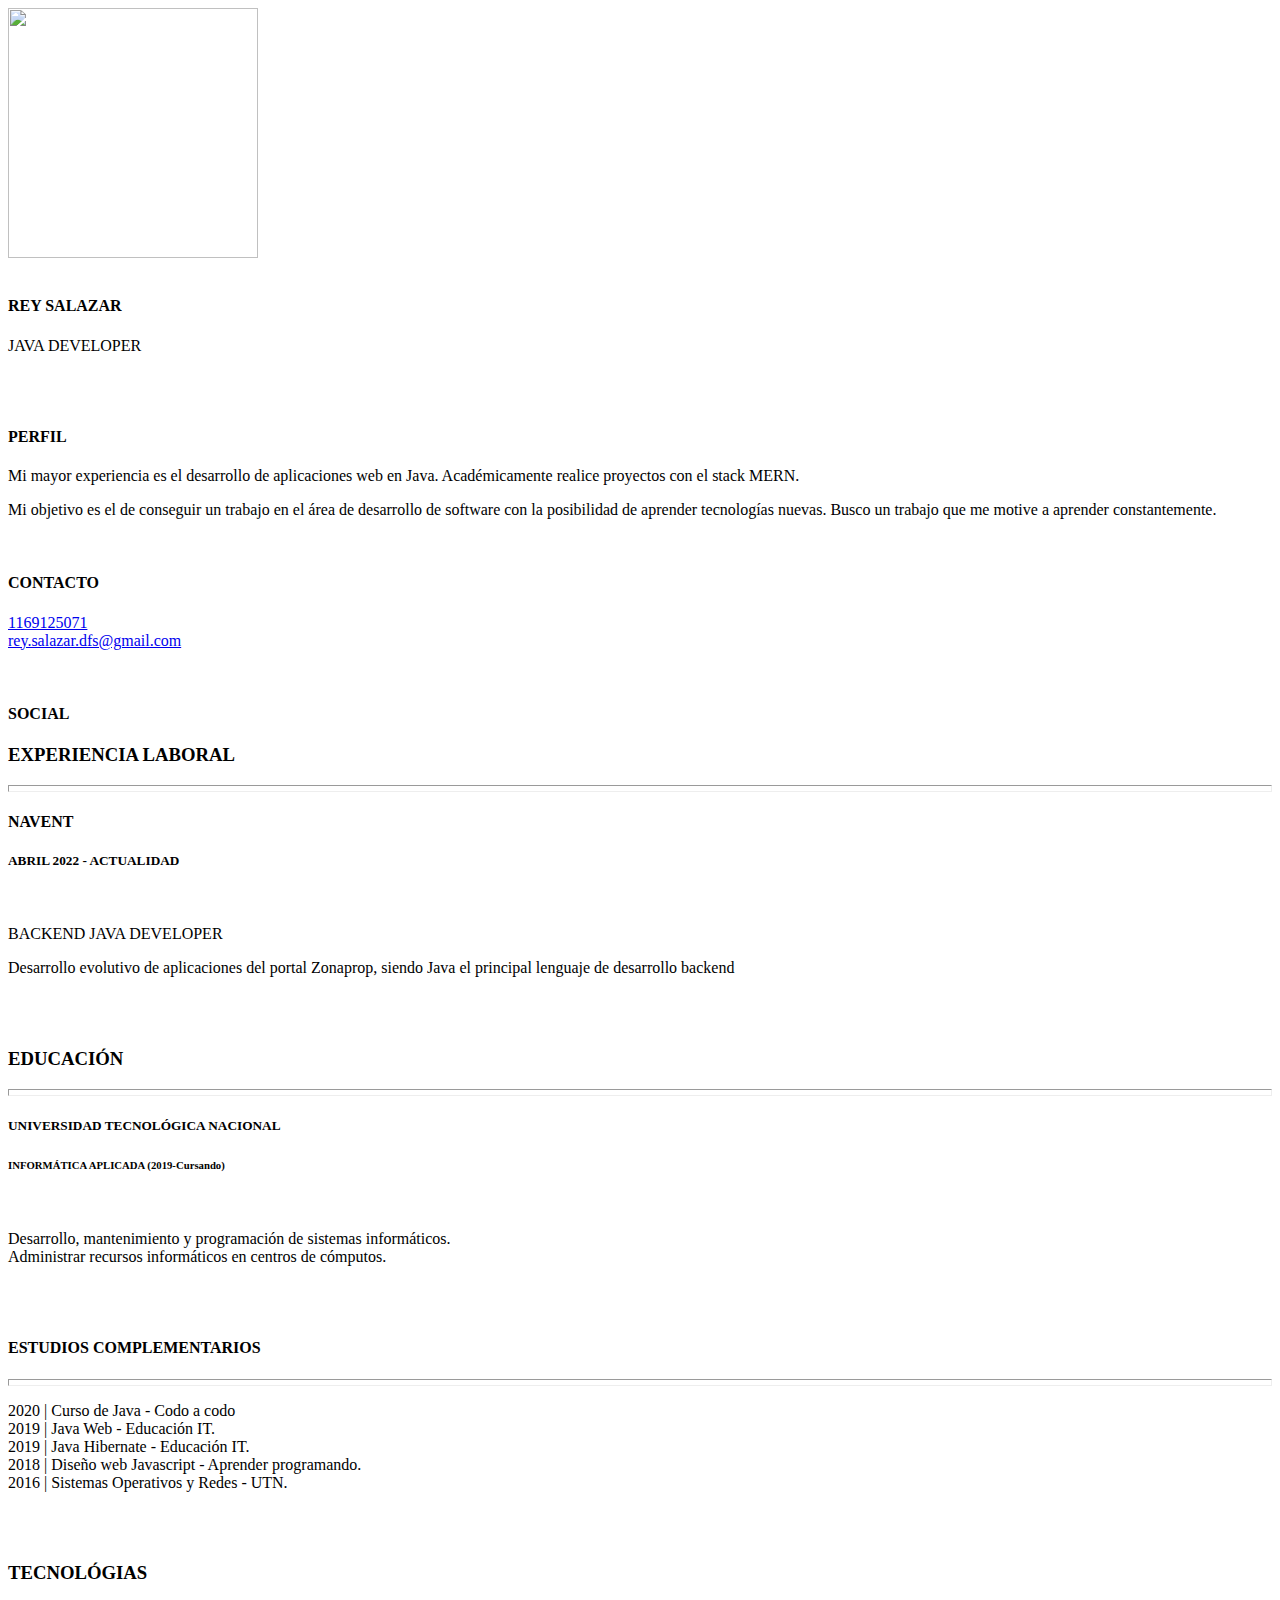
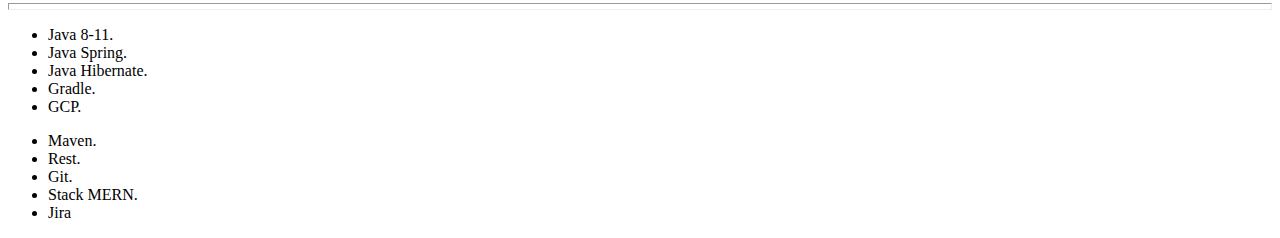
==== index.html @ e9c3587e "Update index.html" ====
<html lang="en">
<head>
    <meta charset="UTF-8">
    <meta http-equiv="X-UA-Compatible" content="IE=edge">
    <meta name="viewport" content="width=device-width, initial-scale=1.0">
    <link href="https://cdn.jsdelivr.net/npm/bootstrap@5.0.2/dist/css/bootstrap.min.css" rel="stylesheet" integrity="sha384-EVSTQN3/azprG1Anm3QDgpJLIm9Nao0Yz1ztcQTwFspd3yD65VohhpuuCOmLASjC" crossorigin="anonymous">
    <link href="index.css" rel="stylesheet"/>
    <title>Rey Salazar CV</title>
</head>
<body class="row align-items-center justify-content-center vh-100 p-5">
        <section class="home p-5">
            <div class="datos in-flex border p-5 ">
                <img class="profile text-center" src="img/foto.jpg" height="250px" width="250px"/>
                <br><br>
                <h4 class="datos text-center">REY SALAZAR</h4>
                <p class="datos text-center">JAVA DEVELOPER</p>
                <br>
                <br>
                <h4 class="datos">PERFIL</h4>
                <p class="datos">
                    Mi mayor experiencia es el
                    desarrollo de aplicaciones web en
                    Java. Académicamente realice
                    proyectos con el stack MERN.
                </p>
                <p class="datos">
                    Mi objetivo es el de conseguir un
                    trabajo en el área de desarrollo de
                    software con la posibilidad de
                    aprender tecnologías nuevas.
                    Busco un trabajo que me motive a
                    aprender constantemente.
                </p>
                <br>
                <h4 class="datos">CONTACTO</h4>
                <p class="datos">
                <a  class="datos" href="tel:+5491169125071">1169125071</a><br>
                <a  class="datos" href="mailto:rey.salazar.dfs@gmail.com">rey.salazar.dfs@gmail.com</a></p>
                <br>
                <h4 class="datos">SOCIAL</h4>
                <a class="red in" href="https://www.linkedin.com/in/rey-salazar/" target="_blank"></a>
                <a class="red git" href="https://github.com/ReySalazar" target="_blank"></a>
            </div>
            <div class="in-flex border p-5">
                <div>
                    <h3 >EXPERIENCIA LABORAL</h3>
                    <hr size="7px" />
                    <h4>NAVENT</h4>
                    <h5>ABRIL 2022 - ACTUALIDAD</h5>
                    <br>
                    <p>BACKEND JAVA DEVELOPER</p>
                    <p>Desarrollo evolutivo de aplicaciones del portal Zonaprop, siendo Java el principal lenguaje de desarrollo backend</p>
                    </p>
                </div>
                <div>
                    <br>
                    <br>
                    <h3>EDUCACIÓN</h3>
                    <hr size="7px" />
                    <h5>UNIVERSIDAD TECNOLÓGICA NACIONAL</h5>
                    <h6>INFORMÁTICA APLICADA (2019-Cursando)</h6>
                    <br>
                    <p>Desarrollo, mantenimiento y programación de sistemas informáticos.<br>Administrar recursos informáticos en centros de cómputos.</p>
                </div>
                <div>
                    <br>
                    <br>
                    <h4>ESTUDIOS COMPLEMENTARIOS</h4>
                    <hr size="7px" />
                    <p>2020 | Curso de Java - Codo a codo<br>2019 | Java Web - Educación IT.<br>2019 | Java Hibernate - Educación IT.
                    <br>2018 | Diseño web Javascript - Aprender programando.<br>2016 | Sistemas Operativos y Redes - UTN.</p>
                </div>
                <div>
                    <br>
                    <br>
                    <h3>TECNOLÓGIAS</h3>
                    <hr size="7px" />
                    <div class="row">
                        <div class="col-6">
                            <ul>
                                <li>Java 8-11.</li>
                                <li>Java Spring.</li>
                                <li>Java Hibernate.</li>
                                <li>Gradle.</li>
                                <li>GCP.</li>
                            </ul>
                        </div>
                        <div class="col-6">
                            <ul>
                                <li>Maven.</li>
                                <li>Rest.</li>
                                <li>Git.</li>
                                <li>Stack MERN.</li>
                                <li>Jira</li>
                            </ul>
                        </div>
                    </div>
                </div>
            </div>
        </section>
</body>
</html>
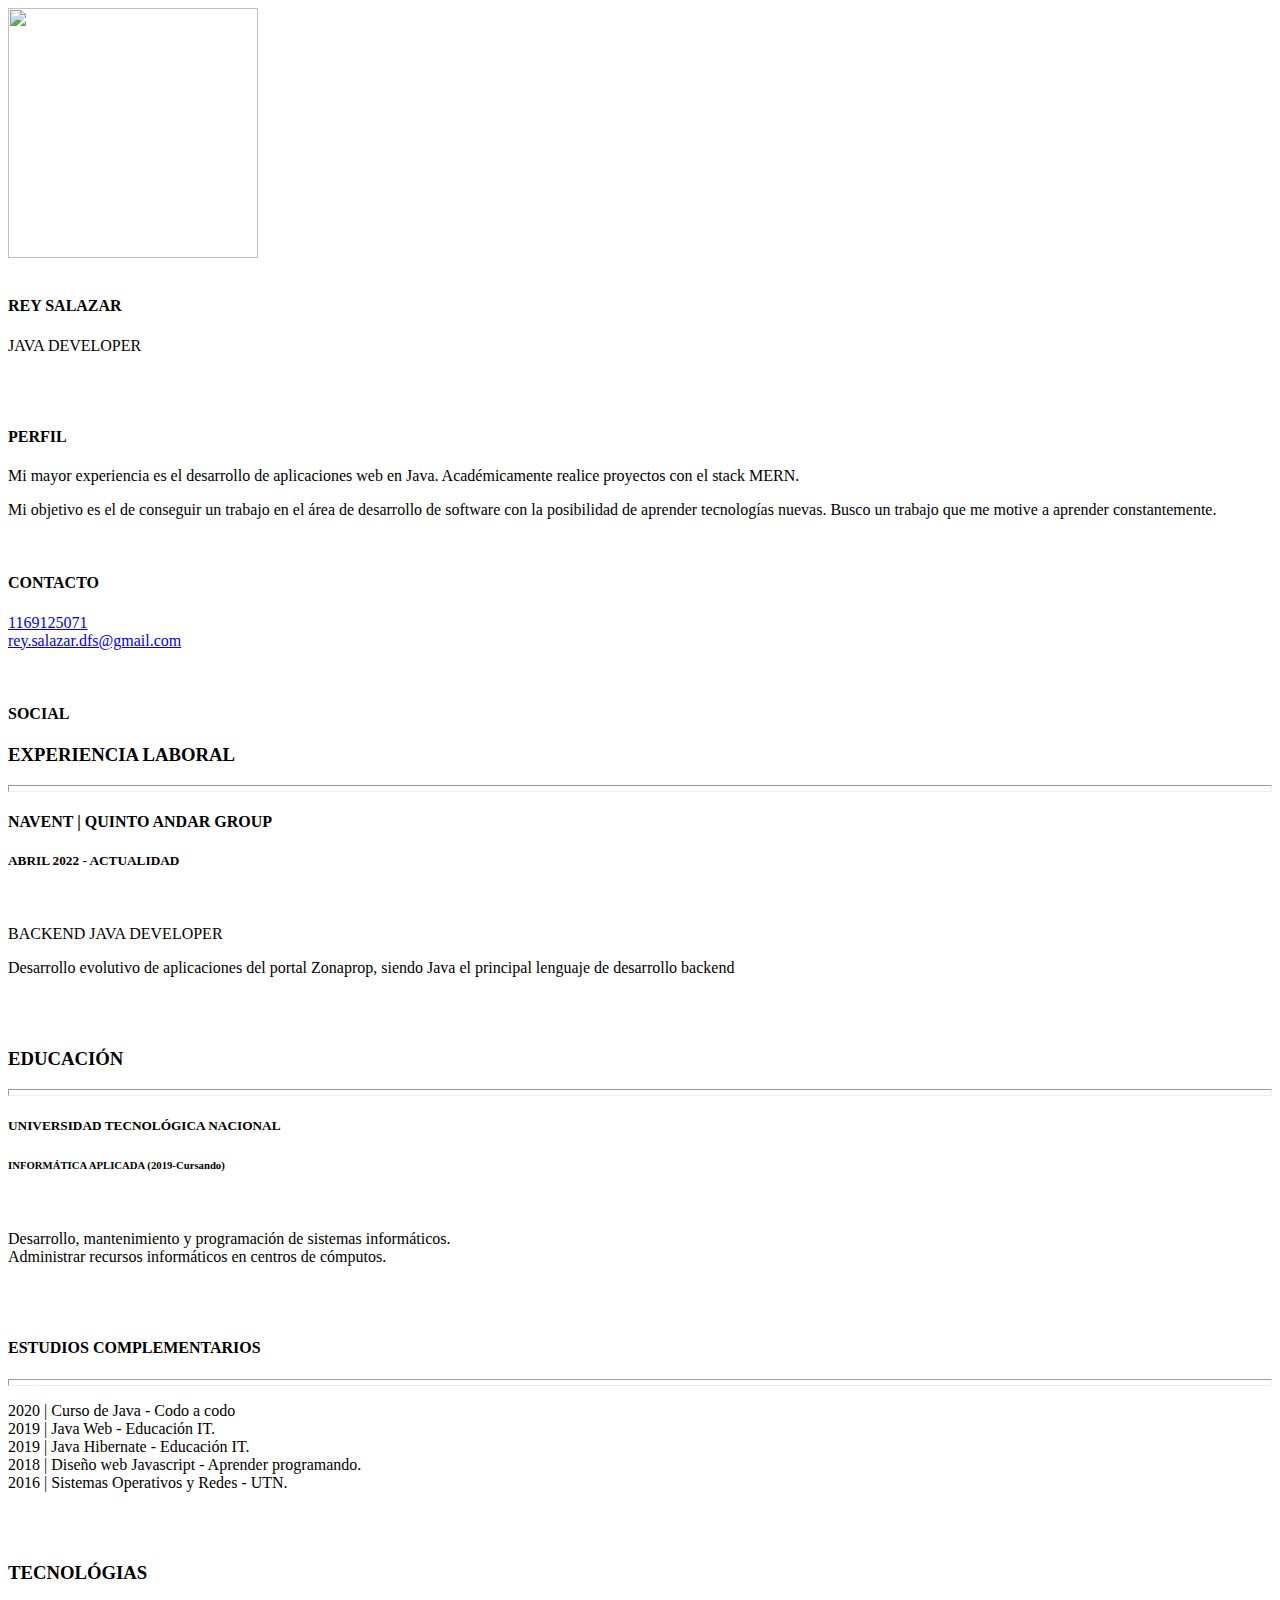
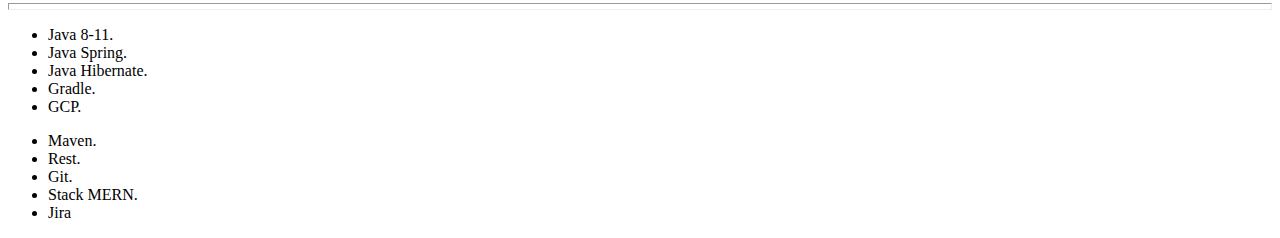
==== commit 52e5c619: "Update index.html" ====
--- a/index.html
+++ b/index.html
@@ -45,7 +45,7 @@
                 <div>
                     <h3 >EXPERIENCIA LABORAL</h3>
                     <hr size="7px" />
-                    <h4>NAVENT</h4>
+                    <h4>NAVENT | QUINTO ANDAR GROUP</h4>
                     <h5>ABRIL 2022 - ACTUALIDAD</h5>
                     <br>
                     <p>BACKEND JAVA DEVELOPER</p>
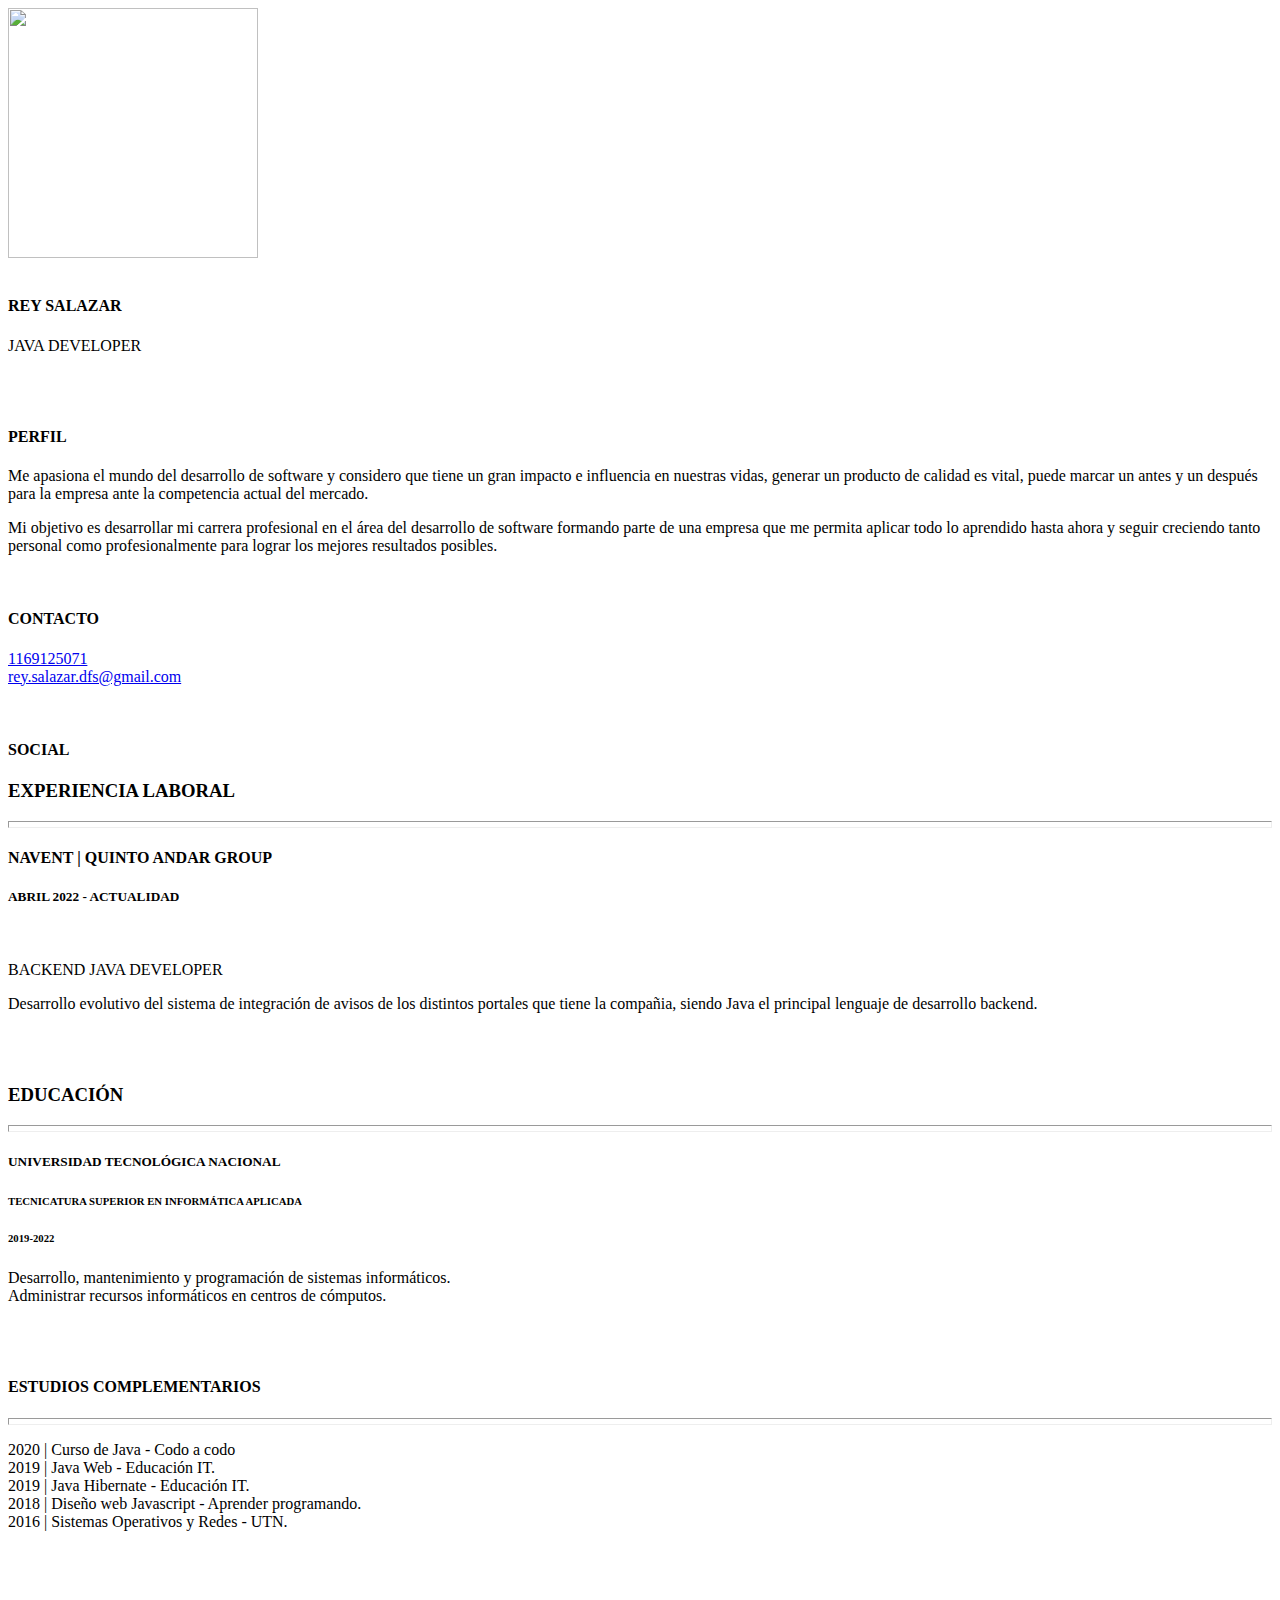
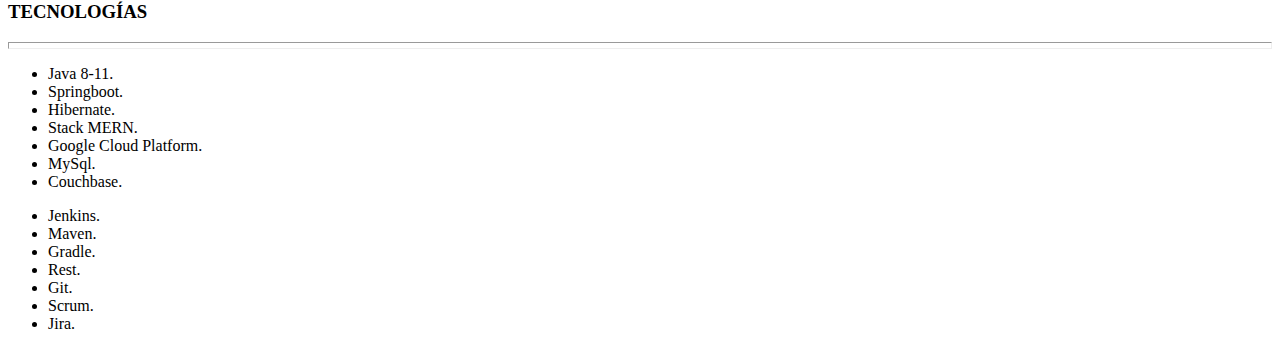
==== commit 02c4e7f4: "Update index CV" ====
--- a/index.html
+++ b/index.html
@@ -18,18 +18,24 @@
                 <br>
                 <h4 class="datos">PERFIL</h4>
                 <p class="datos">
-                    Mi mayor experiencia es el
-                    desarrollo de aplicaciones web en
-                    Java. Académicamente realice
-                    proyectos con el stack MERN.
+                    Me apasiona el mundo del desarrollo 
+                    de software y considero que tiene 
+                    un gran impacto e influencia en 
+                    nuestras vidas, generar un producto 
+                    de calidad es vital, puede marcar 
+                    un antes y un después para la 
+                    empresa ante la competencia actual 
+                    del mercado.
                 </p>
                 <p class="datos">
-                    Mi objetivo es el de conseguir un
-                    trabajo en el área de desarrollo de
-                    software con la posibilidad de
-                    aprender tecnologías nuevas.
-                    Busco un trabajo que me motive a
-                    aprender constantemente.
+                    Mi objetivo es desarrollar mi 
+                    carrera profesional en el área del 
+                    desarrollo de software formando 
+                    parte de una empresa que me permita 
+                    aplicar todo lo aprendido hasta ahora 
+                    y seguir creciendo tanto personal 
+                    como profesionalmente para lograr 
+                    los mejores resultados posibles.
                 </p>
                 <br>
                 <h4 class="datos">CONTACTO</h4>
@@ -49,7 +55,7 @@
                     <h5>ABRIL 2022 - ACTUALIDAD</h5>
                     <br>
                     <p>BACKEND JAVA DEVELOPER</p>
-                    <p>Desarrollo evolutivo de aplicaciones del portal Zonaprop, siendo Java el principal lenguaje de desarrollo backend</p>
+                    <p>Desarrollo evolutivo del sistema de integración de avisos de los distintos portales que tiene la compañia, siendo Java el principal lenguaje de desarrollo backend.</p>
                     </p>
                 </div>
                 <div>
@@ -58,8 +64,8 @@
                     <h3>EDUCACIÓN</h3>
                     <hr size="7px" />
                     <h5>UNIVERSIDAD TECNOLÓGICA NACIONAL</h5>
-                    <h6>INFORMÁTICA APLICADA (2019-Cursando)</h6>
-                    <br>
+                    <h6>TECNICATURA SUPERIOR EN INFORMÁTICA APLICADA</h6>
+                    <h6>2019-2022</h6>
                     <p>Desarrollo, mantenimiento y programación de sistemas informáticos.<br>Administrar recursos informáticos en centros de cómputos.</p>
                 </div>
                 <div>
@@ -73,25 +79,29 @@
                 <div>
                     <br>
                     <br>
-                    <h3>TECNOLÓGIAS</h3>
+                    <h3>TECNOLOGÍAS</h3>
                     <hr size="7px" />
                     <div class="row">
                         <div class="col-6">
                             <ul>
                                 <li>Java 8-11.</li>
-                                <li>Java Spring.</li>
-                                <li>Java Hibernate.</li>
-                                <li>Gradle.</li>
-                                <li>GCP.</li>
+                                <li>Springboot.</li>
+                                <li>Hibernate.</li>
+                                <li>Stack MERN.</li>
+                                <li>Google Cloud Platform.</li>
+                                <li>MySql.</li>
+                                <li>Couchbase.</li>
                             </ul>
                         </div>
                         <div class="col-6">
                             <ul>
+                                <li>Jenkins.</li>
                                 <li>Maven.</li>
+                                <li>Gradle.</li>
                                 <li>Rest.</li>
                                 <li>Git.</li>
-                                <li>Stack MERN.</li>
-                                <li>Jira</li>
+                                <li>Scrum.</li>
+                                <li>Jira.</li>
                             </ul>
                         </div>
                     </div>
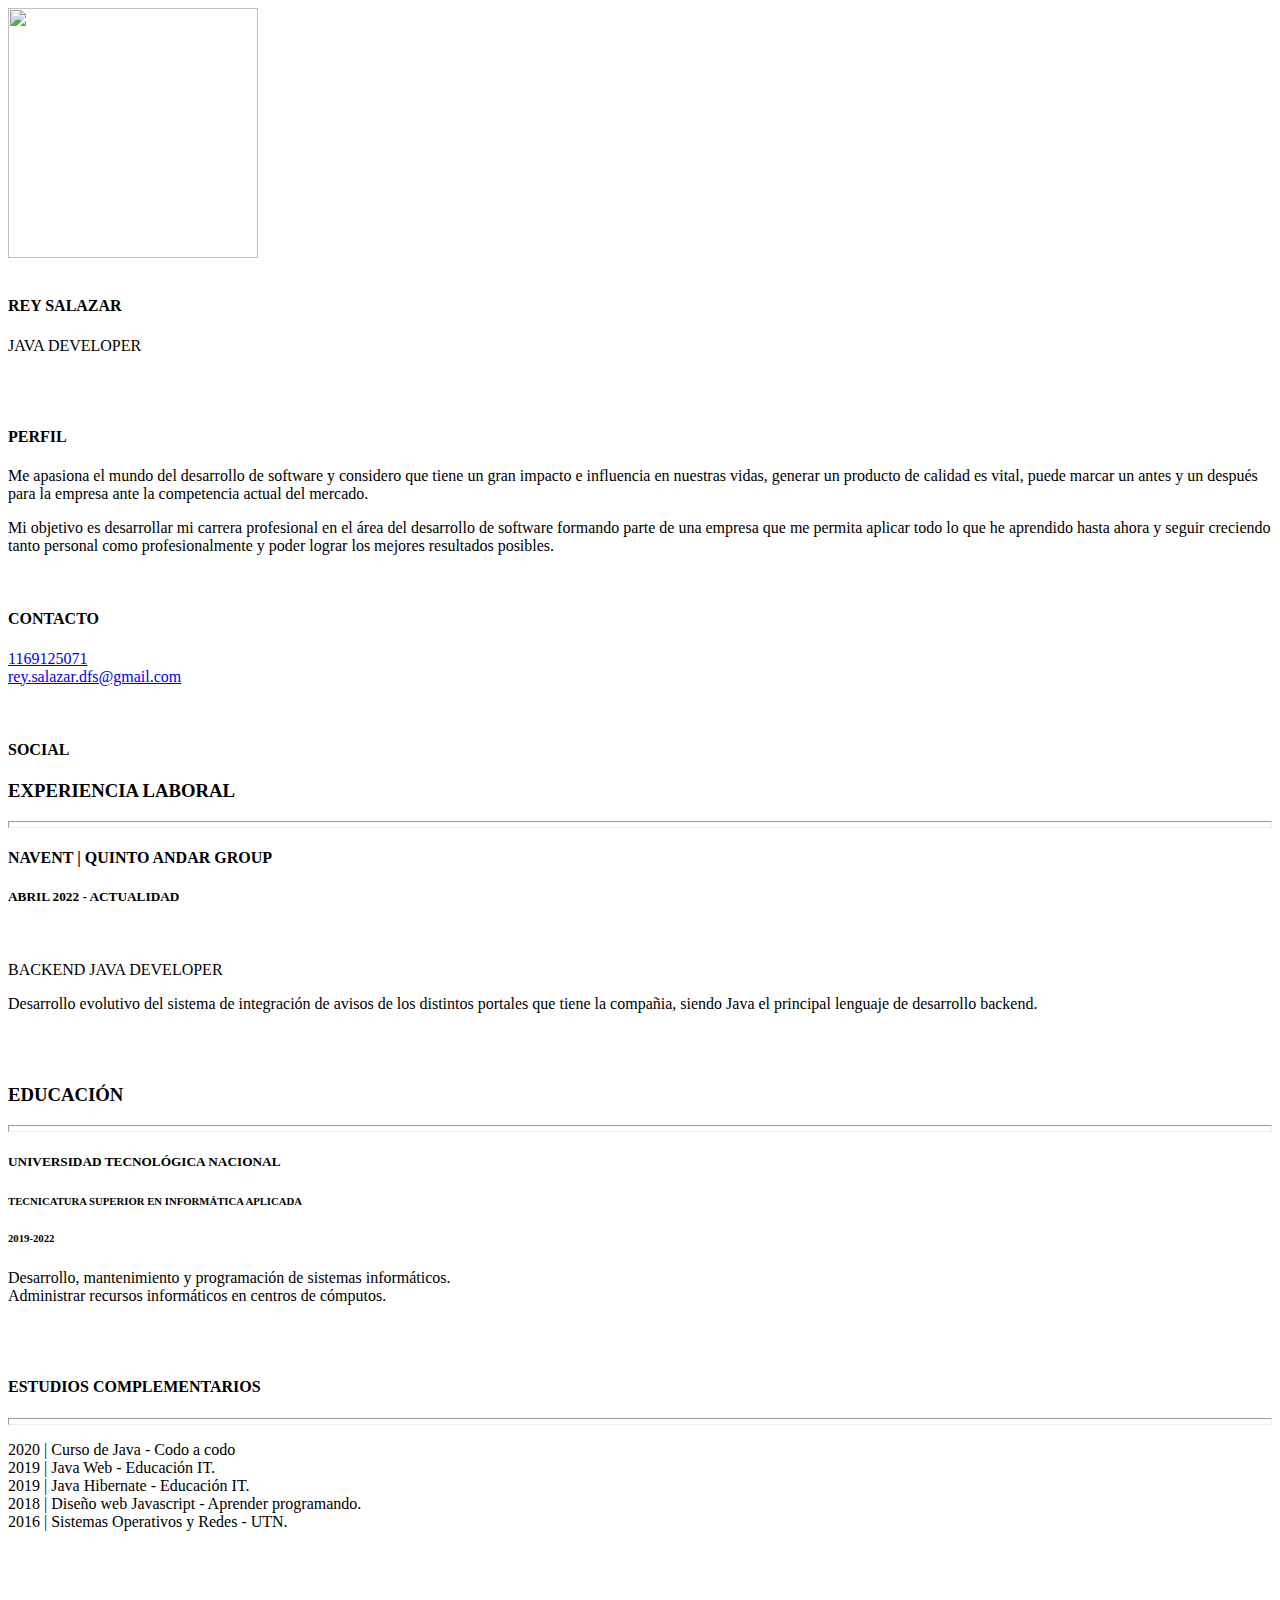
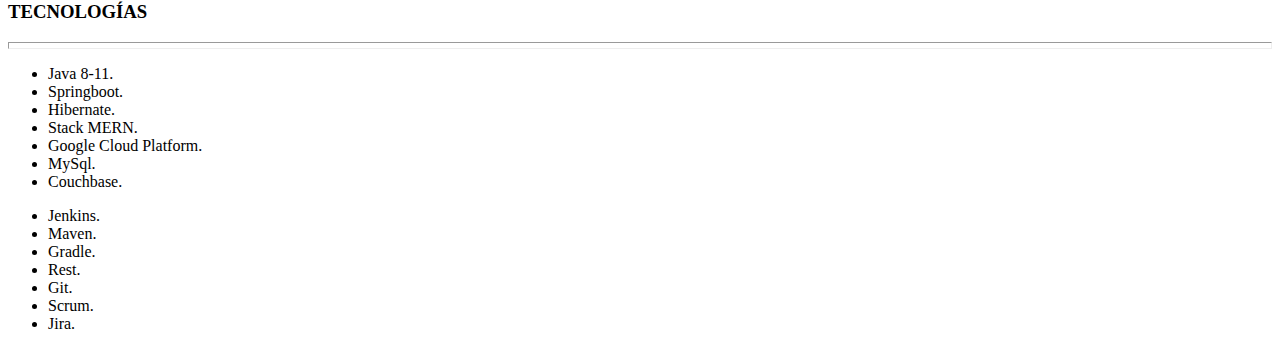
==== commit eb27b824: "Update index again" ====
--- a/index.html
+++ b/index.html
@@ -32,10 +32,10 @@
                     carrera profesional en el área del 
                     desarrollo de software formando 
                     parte de una empresa que me permita 
-                    aplicar todo lo aprendido hasta ahora 
-                    y seguir creciendo tanto personal 
-                    como profesionalmente para lograr 
-                    los mejores resultados posibles.
+                    aplicar todo lo que he aprendido 
+                    hasta ahora y seguir creciendo tanto
+                    personal como profesionalmente y poder 
+                    lograr los mejores resultados posibles.
                 </p>
                 <br>
                 <h4 class="datos">CONTACTO</h4>
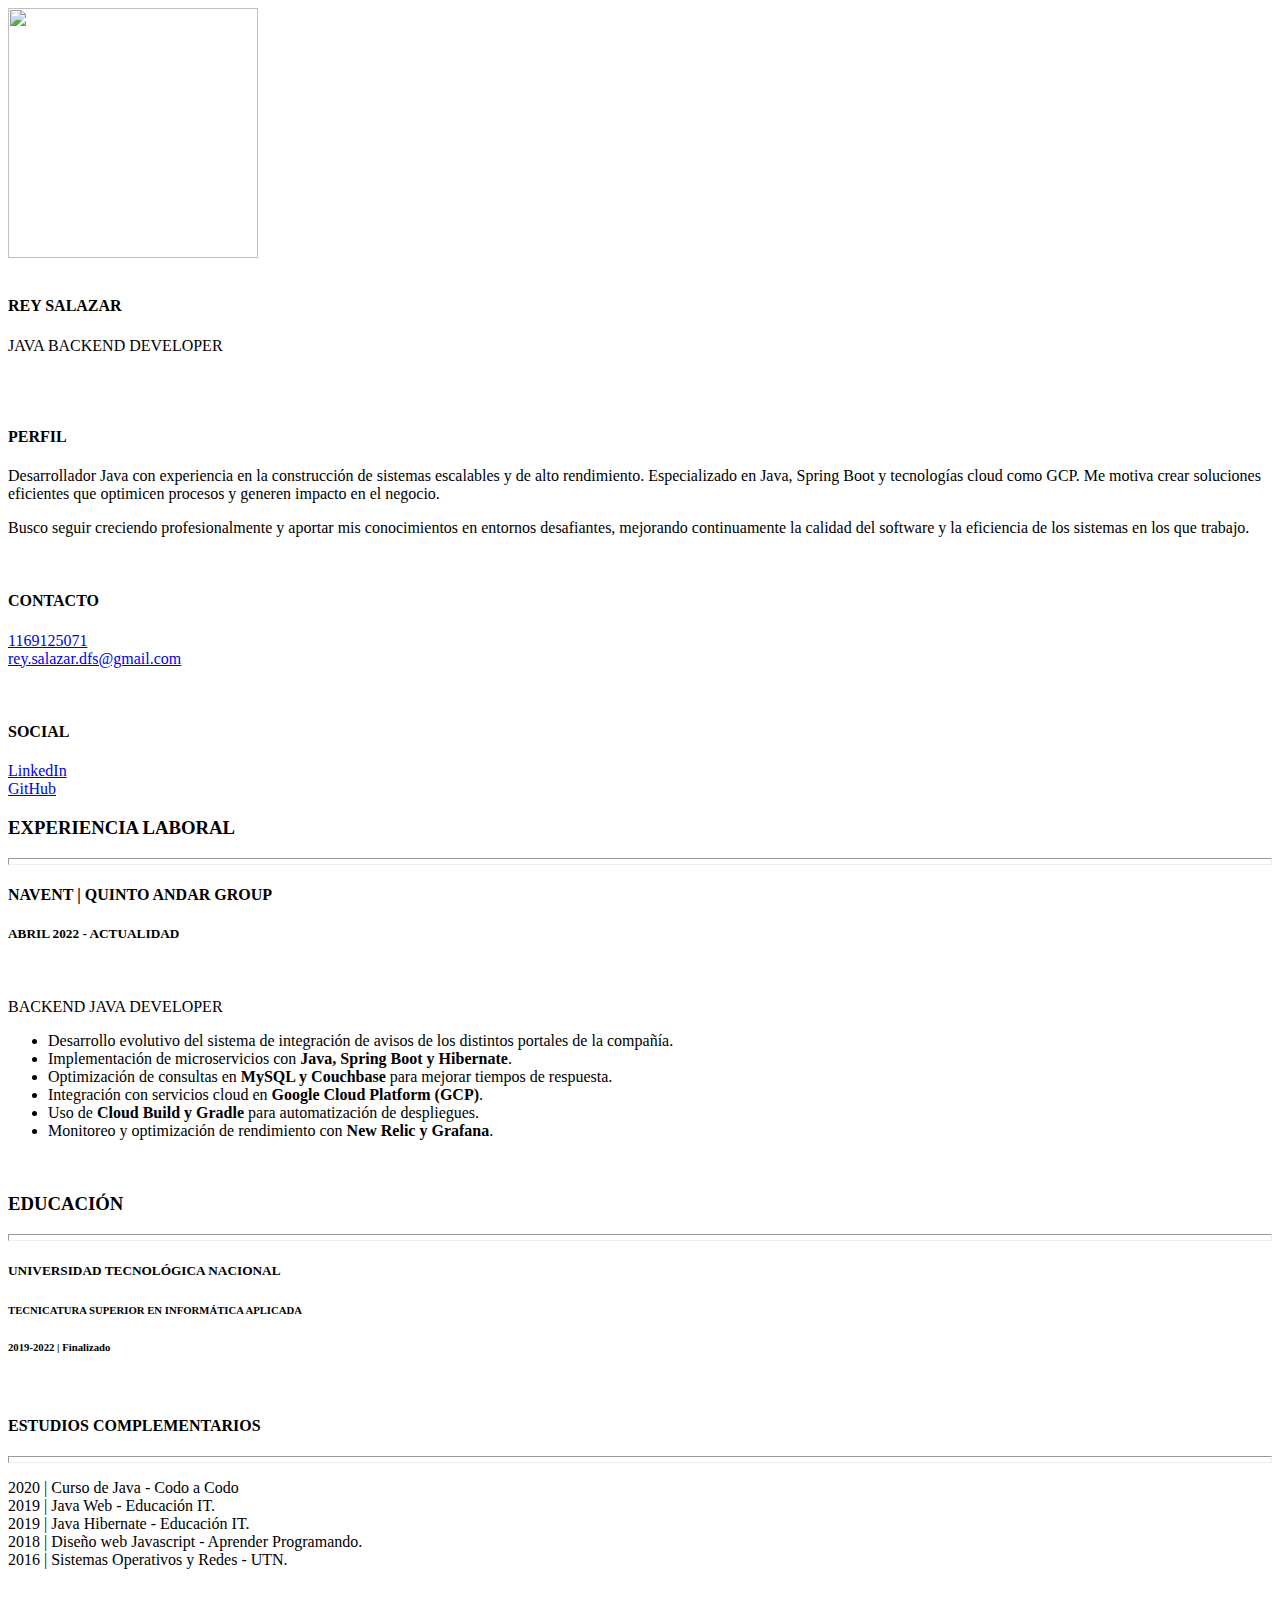
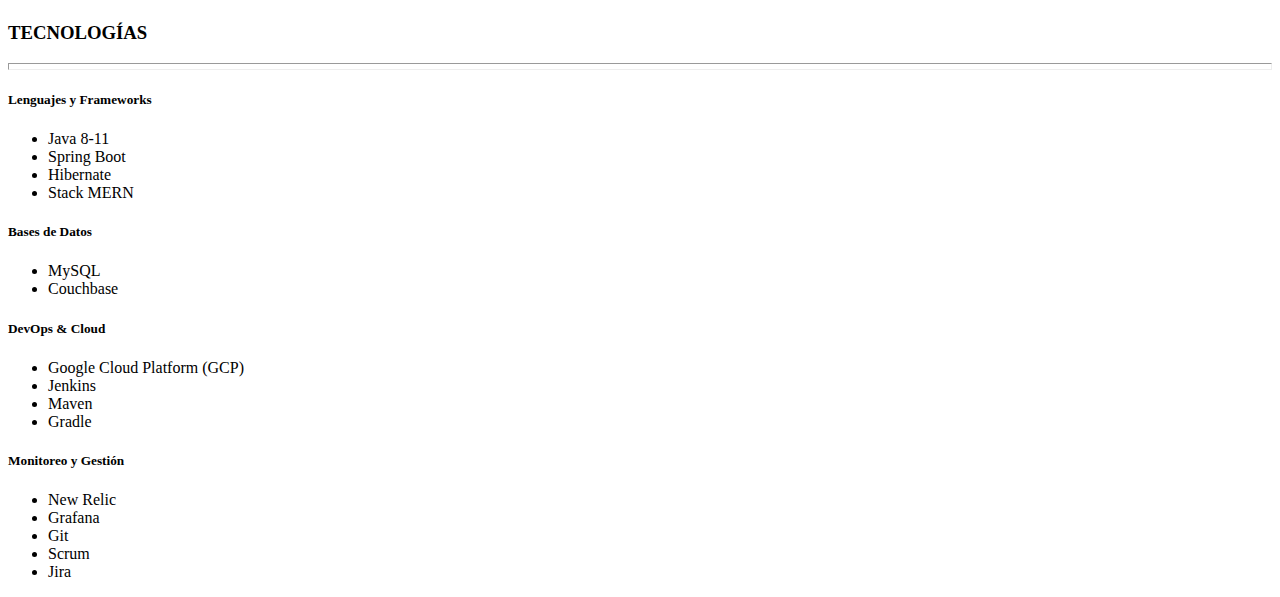
==== commit afae1a4b: "Update 01-04-2025 index.html" ====
--- a/index.html
+++ b/index.html
@@ -13,95 +13,98 @@
                 <img class="profile text-center" src="img/foto.jpg" height="250px" width="250px"/>
                 <br><br>
                 <h4 class="datos text-center">REY SALAZAR</h4>
-                <p class="datos text-center">JAVA DEVELOPER</p>
+                <p class="datos text-center">JAVA BACKEND DEVELOPER</p>
                 <br>
                 <br>
                 <h4 class="datos">PERFIL</h4>
                 <p class="datos">
-                    Me apasiona el mundo del desarrollo 
-                    de software y considero que tiene 
-                    un gran impacto e influencia en 
-                    nuestras vidas, generar un producto 
-                    de calidad es vital, puede marcar 
-                    un antes y un después para la 
-                    empresa ante la competencia actual 
-                    del mercado.
+                    Desarrollador Java con experiencia en la construcción de sistemas escalables y de alto rendimiento. 
+                    Especializado en Java, Spring Boot y tecnologías cloud como GCP. Me motiva crear soluciones eficientes 
+                    que optimicen procesos y generen impacto en el negocio.
                 </p>
                 <p class="datos">
-                    Mi objetivo es desarrollar mi 
-                    carrera profesional en el área del 
-                    desarrollo de software formando 
-                    parte de una empresa que me permita 
-                    aplicar todo lo que he aprendido 
-                    hasta ahora y seguir creciendo tanto
-                    personal como profesionalmente y poder 
-                    lograr los mejores resultados posibles.
+                    Busco seguir creciendo profesionalmente y aportar mis conocimientos en entornos desafiantes, 
+                    mejorando continuamente la calidad del software y la eficiencia de los sistemas en los que trabajo.
                 </p>
                 <br>
                 <h4 class="datos">CONTACTO</h4>
                 <p class="datos">
-                <a  class="datos" href="tel:+5491169125071">1169125071</a><br>
-                <a  class="datos" href="mailto:rey.salazar.dfs@gmail.com">rey.salazar.dfs@gmail.com</a></p>
+                <a class="datos" href="tel:+5491169125071">1169125071</a><br>
+                <a class="datos" href="mailto:rey.salazar.dfs@gmail.com">rey.salazar.dfs@gmail.com</a></p>
                 <br>
                 <h4 class="datos">SOCIAL</h4>
-                <a class="red in" href="https://www.linkedin.com/in/rey-salazar/" target="_blank"></a>
-                <a class="red git" href="https://github.com/ReySalazar" target="_blank"></a>
+                <a class="red in" href="https://www.linkedin.com/in/rey-salazar/" target="_blank">LinkedIn</a><br>
+                <a class="red git" href="https://github.com/ReySalazar" target="_blank">GitHub</a>
             </div>
             <div class="in-flex border p-5">
                 <div>
-                    <h3 >EXPERIENCIA LABORAL</h3>
+                    <h3>EXPERIENCIA LABORAL</h3>
                     <hr size="7px" />
                     <h4>NAVENT | QUINTO ANDAR GROUP</h4>
                     <h5>ABRIL 2022 - ACTUALIDAD</h5>
                     <br>
                     <p>BACKEND JAVA DEVELOPER</p>
-                    <p>Desarrollo evolutivo del sistema de integración de avisos de los distintos portales que tiene la compañia, siendo Java el principal lenguaje de desarrollo backend.</p>
-                    </p>
+                    <ul>
+                        <li>Desarrollo evolutivo del sistema de integración de avisos de los distintos portales de la compañía.</li>
+                        <li>Implementación de microservicios con <strong>Java, Spring Boot y Hibernate</strong>.</li>
+                        <li>Optimización de consultas en <strong>MySQL y Couchbase</strong> para mejorar tiempos de respuesta.</li>
+                        <li>Integración con servicios cloud en <strong>Google Cloud Platform (GCP)</strong>.</li>
+                        <li>Uso de <strong>Cloud Build y Gradle</strong> para automatización de despliegues.</li>
+                        <li>Monitoreo y optimización de rendimiento con <strong>New Relic y Grafana</strong>.</li>
+                    </ul>
                 </div>
                 <div>
-                    <br>
                     <br>
                     <h3>EDUCACIÓN</h3>
                     <hr size="7px" />
                     <h5>UNIVERSIDAD TECNOLÓGICA NACIONAL</h5>
                     <h6>TECNICATURA SUPERIOR EN INFORMÁTICA APLICADA</h6>
-                    <h6>2019-2022</h6>
-                    <p>Desarrollo, mantenimiento y programación de sistemas informáticos.<br>Administrar recursos informáticos en centros de cómputos.</p>
+                    <h6>2019-2022 | Finalizado</h6>
                 </div>
                 <div>
                     <br>
-                    <br>
                     <h4>ESTUDIOS COMPLEMENTARIOS</h4>
                     <hr size="7px" />
-                    <p>2020 | Curso de Java - Codo a codo<br>2019 | Java Web - Educación IT.<br>2019 | Java Hibernate - Educación IT.
-                    <br>2018 | Diseño web Javascript - Aprender programando.<br>2016 | Sistemas Operativos y Redes - UTN.</p>
+                    <p>2020 | Curso de Java - Codo a Codo<br>
+                    2019 | Java Web - Educación IT.<br>
+                    2019 | Java Hibernate - Educación IT.<br>
+                    2018 | Diseño web Javascript - Aprender Programando.<br>
+                    2016 | Sistemas Operativos y Redes - UTN.</p>
                 </div>
                 <div>
-                    <br>
                     <br>
                     <h3>TECNOLOGÍAS</h3>
                     <hr size="7px" />
                     <div class="row">
                         <div class="col-6">
+                            <h5>Lenguajes y Frameworks</h5>
                             <ul>
-                                <li>Java 8-11.</li>
-                                <li>Springboot.</li>
-                                <li>Hibernate.</li>
-                                <li>Stack MERN.</li>
-                                <li>Google Cloud Platform.</li>
-                                <li>MySql.</li>
-                                <li>Couchbase.</li>
+                                <li>Java 8-11</li>
+                                <li>Spring Boot</li>
+                                <li>Hibernate</li>
+                                <li>Stack MERN</li>
+                            </ul>
+                            <h5>Bases de Datos</h5>
+                            <ul>
+                                <li>MySQL</li>
+                                <li>Couchbase</li>
                             </ul>
                         </div>
                         <div class="col-6">
+                            <h5>DevOps & Cloud</h5>
                             <ul>
-                                <li>Jenkins.</li>
-                                <li>Maven.</li>
-                                <li>Gradle.</li>
-                                <li>Rest.</li>
-                                <li>Git.</li>
-                                <li>Scrum.</li>
-                                <li>Jira.</li>
+                                <li>Google Cloud Platform (GCP)</li>
+                                <li>Jenkins</li>
+                                <li>Maven</li>
+                                <li>Gradle</li>
+                            </ul>
+                            <h5>Monitoreo y Gestión</h5>
+                            <ul>
+                                <li>New Relic</li>
+                                <li>Grafana</li>
+                                <li>Git</li>
+                                <li>Scrum</li>
+                                <li>Jira</li>
                             </ul>
                         </div>
                     </div>
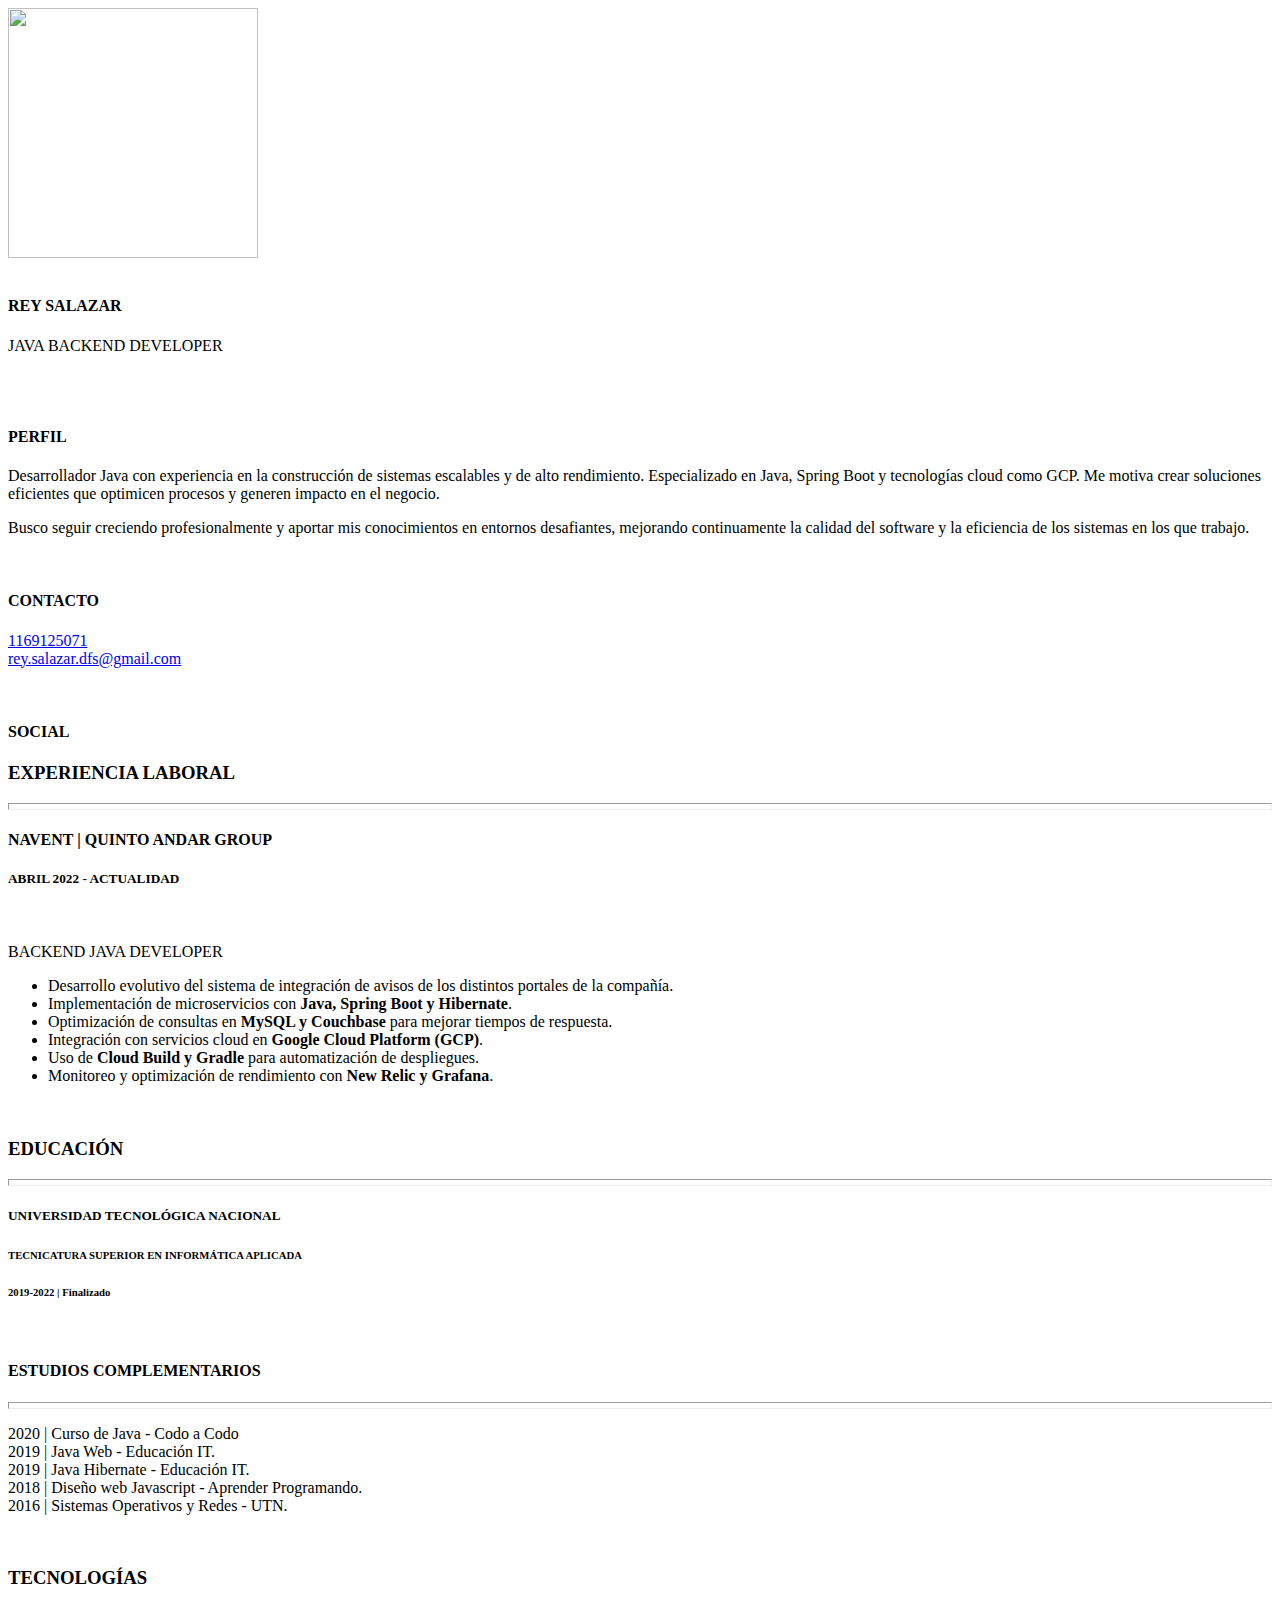
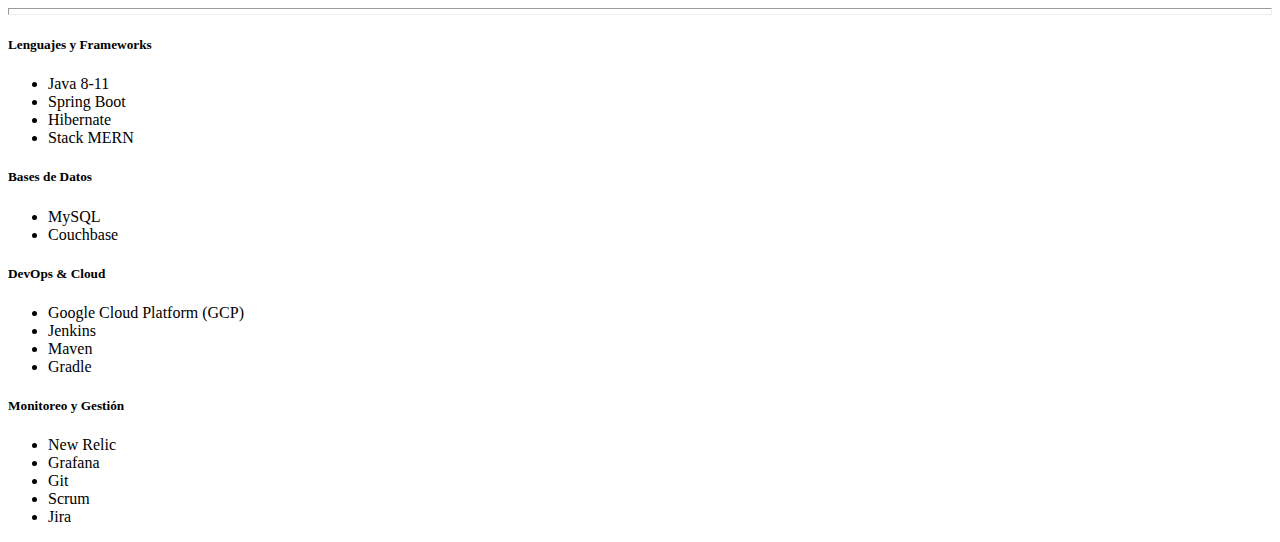
==== commit 833db685: "Update index.html" ====
--- a/index.html
+++ b/index.html
@@ -33,8 +33,8 @@
                 <a class="datos" href="mailto:rey.salazar.dfs@gmail.com">rey.salazar.dfs@gmail.com</a></p>
                 <br>
                 <h4 class="datos">SOCIAL</h4>
-                <a class="red in" href="https://www.linkedin.com/in/rey-salazar/" target="_blank">LinkedIn</a><br>
-                <a class="red git" href="https://github.com/ReySalazar" target="_blank">GitHub</a>
+                <a class="red in" href="https://www.linkedin.com/in/rey-salazar/" target="_blank"></a>
+                <a class="red git" href="https://github.com/ReySalazar" target="_blank"></a>
             </div>
             <div class="in-flex border p-5">
                 <div>
